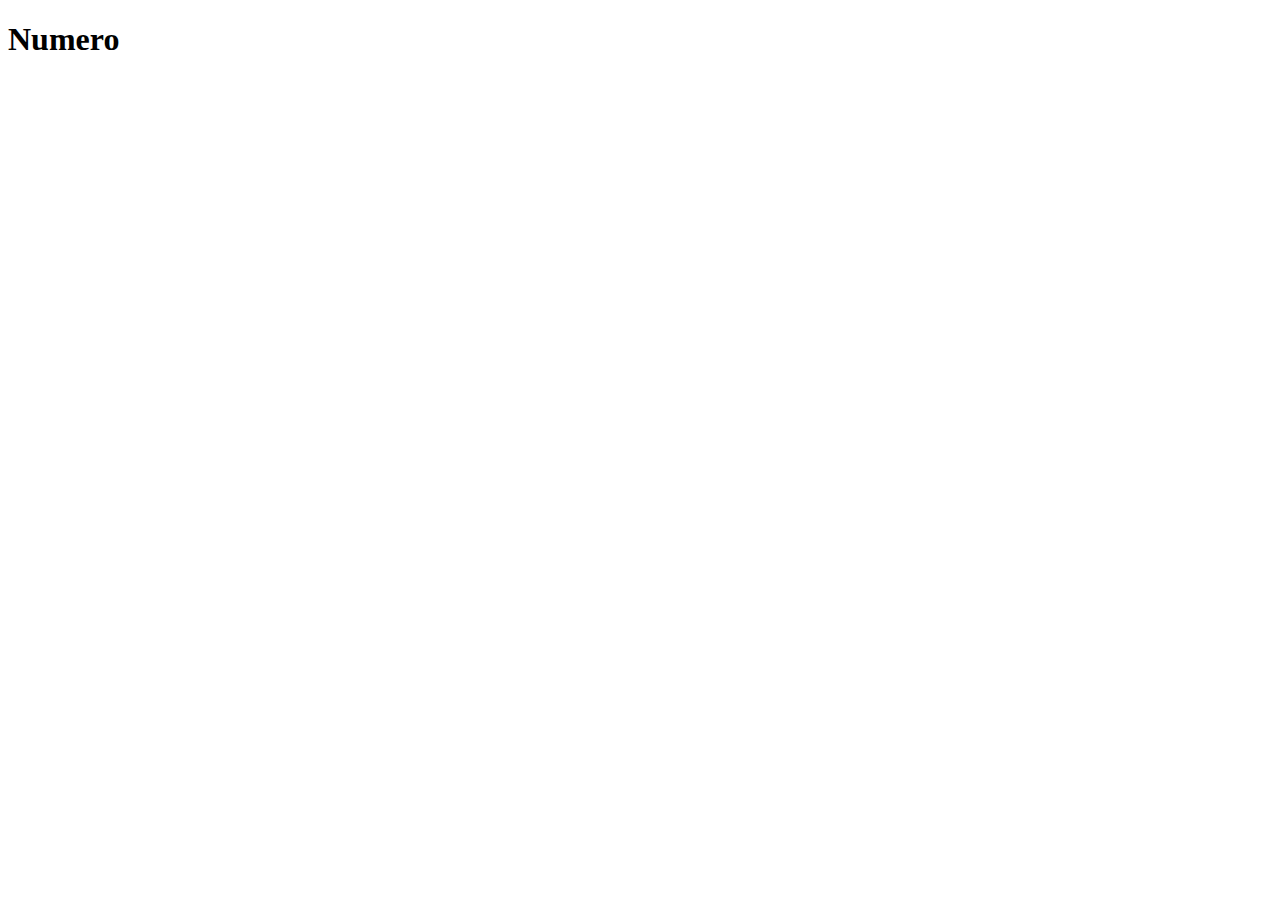
==== index.html @ 9bd92726 "add index.html" ====
<!DOCTYPE html>
<html lang="en">
<head>
    <meta charset="UTF-8">
    <meta http-equiv="X-UA-Compatible" content="IE=edge">
    <meta name="viewport" content="width=device-width, initial-scale=1.0">
    <title>Document</title>
</head>
<body>
    <div class="container">
        <form action="">
            <h1>Numero</h1>
        </form>
    </div>
</body>
</html>
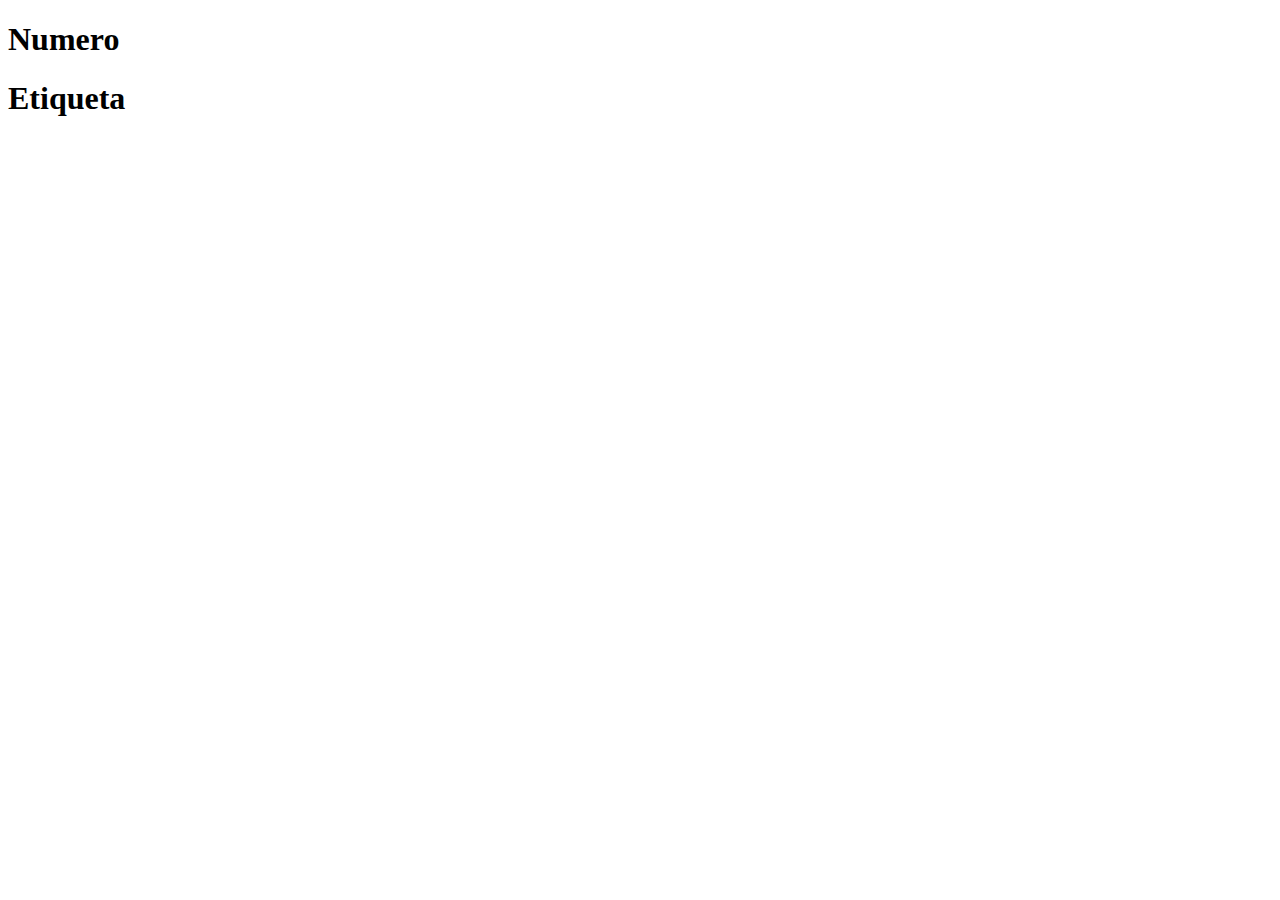
==== commit 380aca33: "etiqueta" ====
--- a/index.html
+++ b/index.html
@@ -10,6 +10,7 @@
     <div class="container">
         <form action="">
             <h1>Numero</h1>
+            <h1>Etiqueta</h1>
         </form>
     </div>
 </body>
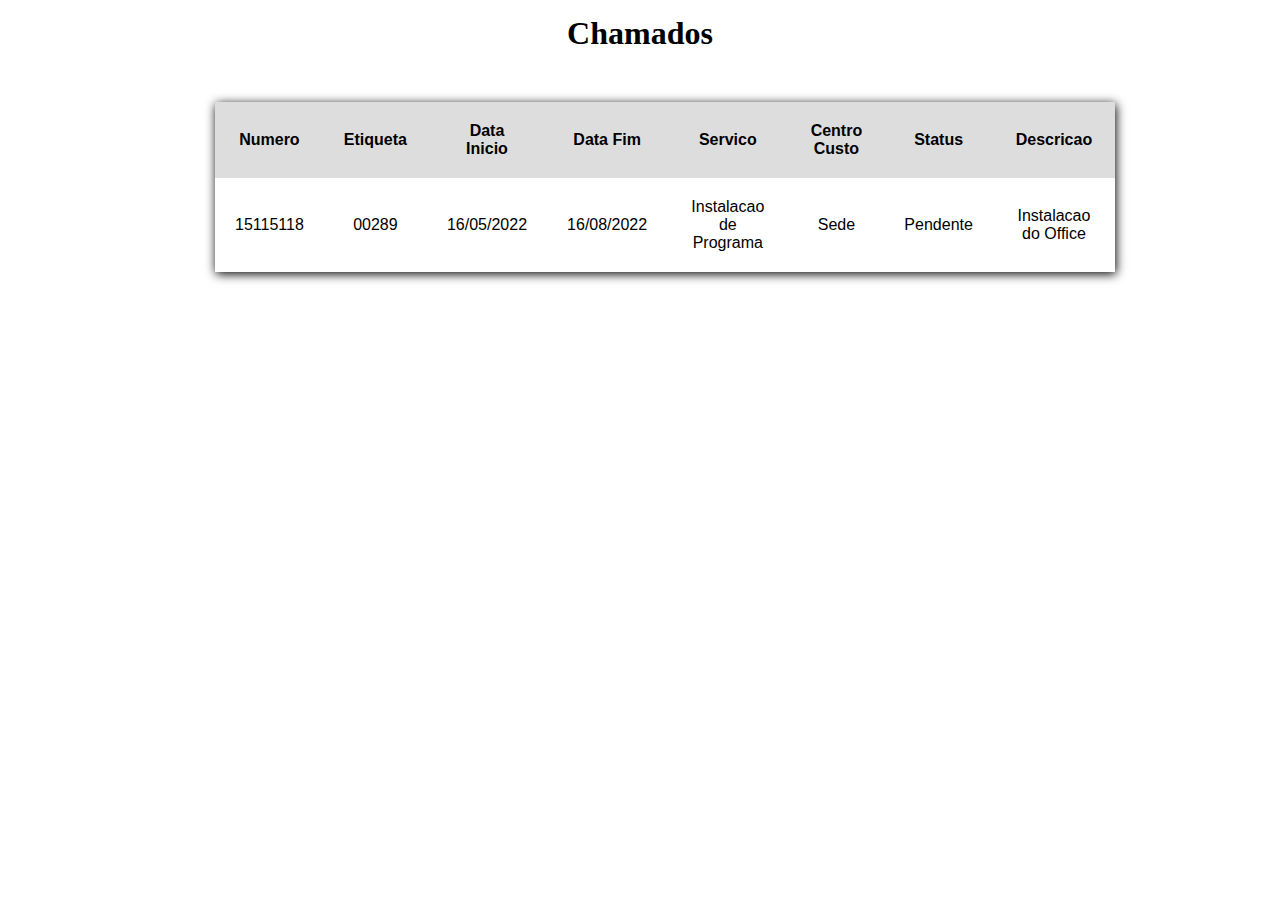
==== commit 33d9a51f: "tabela com css" ====
--- a/index.html
+++ b/index.html
@@ -4,14 +4,36 @@
     <meta charset="UTF-8">
     <meta http-equiv="X-UA-Compatible" content="IE=edge">
     <meta name="viewport" content="width=device-width, initial-scale=1.0">
-    <title>Document</title>
+    <link rel="stylesheet" href="style.css">
+    <title>Tela</title>
 </head>
 <body>
     <div class="container">
-        <form action="">
-            <h1>Numero</h1>
-            <h1>Etiqueta</h1>
-        </form>
+        <h1>Chamados</h1>
+
+        <table>
+            <tr>
+                <th>Numero</th>
+                <th>Etiqueta</th>
+                <th>Data Inicio</th>
+                <th>Data Fim</th>
+                <th>Servico</th>
+                <th>Centro Custo</th>
+                <th>Status</th>
+                <th>Descricao</th>
+            </tr>
+
+            <tr>
+                <td>15115118</td>
+                <td>00289</td>
+                <td>16/05/2022</td>
+                <td>16/08/2022</td>
+                <td>Instalacao de Programa</td>
+                <td>Sede</td>
+                <td>Pendente</td>
+                <td>Instalacao do Office</td>
+            </tr>
+        </table>
     </div>
 </body>
 </html>--- a/style.css
+++ b/style.css
@@ -0,0 +1,44 @@
+*
+{
+    padding: 0;
+    margin: 0;
+    box-sizing: border-box;
+    background-color: ;
+}
+
+table {
+    font-family: arial, sans-serif;
+    border-collapse: collapse;
+    width: 100vh;
+    position: absolute;
+    display: flex;
+    justify-content: center;
+    align-items: center;
+    transform: translate(200px, 50px);
+    box-shadow: 1px 2px 10px #000000;
+  }
+  
+  td  {
+    border: 0px solid #dddddd;
+    text-align: center;
+    padding: 20px;
+  }
+
+  th  {
+    border: 0px solid #dddddd;
+    text-align: center;
+    padding: 20px;
+    background-color: #dddddd;
+  }
+
+  h1    {
+    text-align: center;
+  }
+
+  .container{
+    box-sizing: border-box;
+    background-color: #fff;
+    padding: 15px;
+  }
+
+  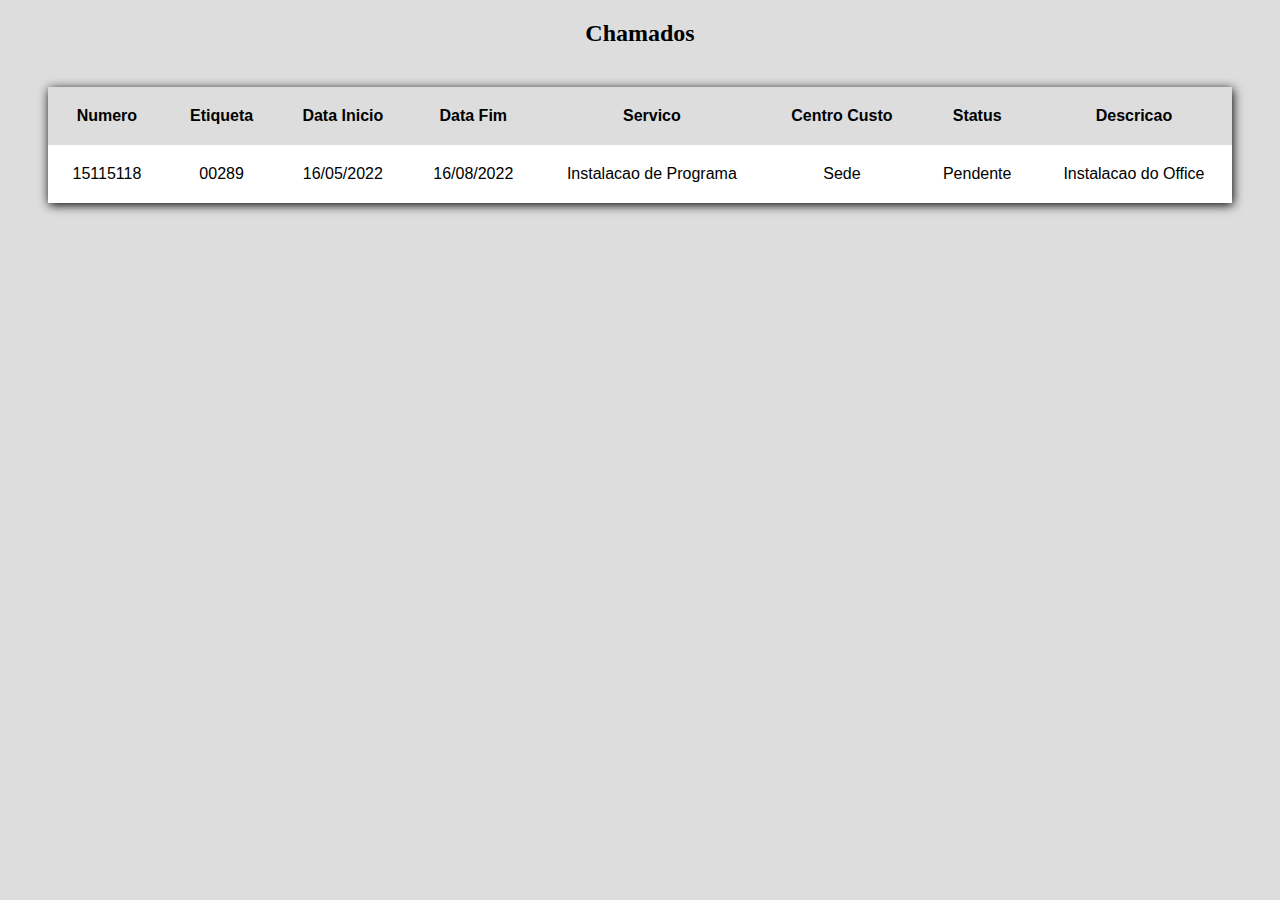
==== commit 8a4a6171: "index e css modificado" ====
--- a/index.html
+++ b/index.html
@@ -7,10 +7,11 @@
     <link rel="stylesheet" href="style.css">
     <title>Tela</title>
 </head>
-<body>
+<body>  
+    <h2>Chamados</h2>
+ 
     <div class="container">
-        <h1>Chamados</h1>
-
+       
         <table>
             <tr>
                 <th>Numero</th>
--- a/style.css
+++ b/style.css
@@ -1,20 +1,12 @@
-*
-{
-    padding: 0;
-    margin: 0;
-    box-sizing: border-box;
-    background-color: ;
+body {
+  background-color: #dddddd;
 }
 
 table {
     font-family: arial, sans-serif;
     border-collapse: collapse;
-    width: 100vh;
-    position: absolute;
-    display: flex;
-    justify-content: center;
+    width: 100%;
     align-items: center;
-    transform: translate(200px, 50px);
     box-shadow: 1px 2px 10px #000000;
   }
   
@@ -31,14 +23,15 @@
     background-color: #dddddd;
   }
 
-  h1    {
+  h2 {
     text-align: center;
   }
 
   .container{
     box-sizing: border-box;
     background-color: #fff;
-    padding: 15px;
+    margin: 40px;
+    width: auto;
+    height: auto;
   }
-
   